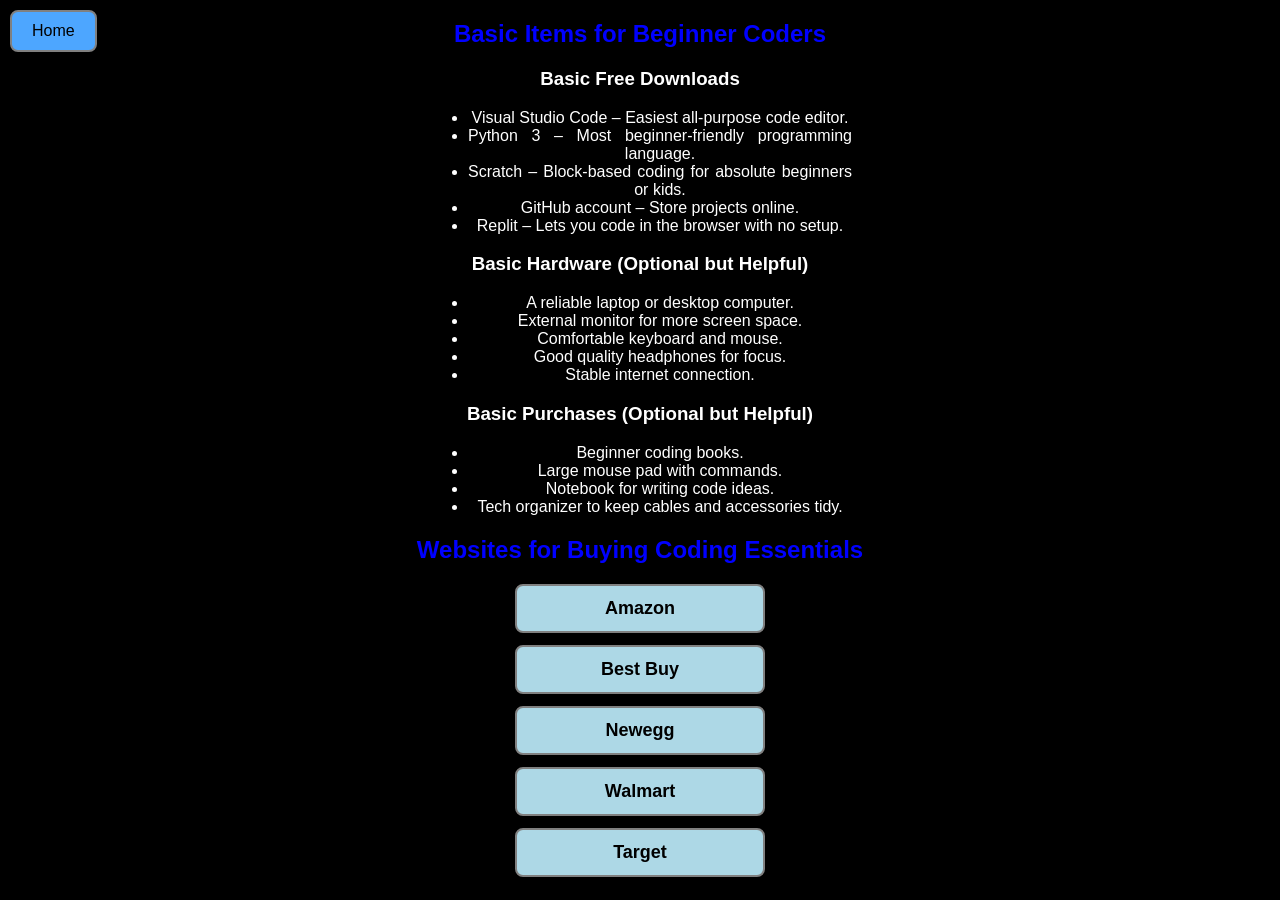
==== coding-essentials.html @ d3d56cbd "Add files via upload" ====
<!DOCTYPE html>
<html lang="en">
        <head>
         <meta charset="UTF-8">
        <meta name="viewport" content="width=device-width, initial-scale=1.0">
        <meta http-equiv="X-UA-Compatible" content="ie=edge">
        <title>Beginner Coders Guide</title>
        <link rel="stylesheet" href="styles.css">
        </head>

 <body>


        
    
                <section>


  
                        <h1>Basic Items for Beginner Coders</h1>
             
                        <h3>Basic Free Downloads</h3>


                        <ul class="center-justify">
                        
                                 <li>Visual Studio Code – Easiest all-purpose code editor.</li>
                                 <li>Python 3 – Most beginner-friendly programming language.</li>
                                 <li>Scratch – Block-based coding for absolute beginners or kids.</li>
                                 <li>GitHub account – Store projects online.</li>
                                 <li>Replit – Lets you code in the browser with no setup.</li>
                        </ul>
                

    

        
                        

                                <h3>Basic Hardware (Optional but Helpful)</h3>

                         <ul class="center-justify">
                         
                                 <li>A reliable laptop or desktop computer.</li>
                                 <li>External monitor for more screen space.</li>
                                 <li>Comfortable keyboard and mouse.</li>
                                 <li>Good quality headphones for focus.</li>
                                 <li>Stable internet connection.</li>
                         </ul>
                

        
                        
                                <h3>Basic Purchases (Optional but Helpful)</h3>

                        <ul class="center-justify">
                         
                                 <li>Beginner coding books.</li>
                                 <li>Large mouse pad with commands.</li>
                                 <li>Notebook for writing code ideas.</li>
                                 <li>Tech organizer to keep cables and accessories tidy.</li>
                         </ul>
                

        
                </section>

                <section>
                        <h1> Websites for Buying Coding Essentials </h1>
   
   
       
                        <div class="home-btn">
                        <button onclick="window.location.href='index.html'">Home</button>
                        </div> 
    
                        <div class="button-list">
                        <a href="https://amazon.com" class="btn">Amazon</a>
                        <a href="https://bestbuy.com" class="btn">Best Buy</a>
                        <a href="https://newegg.com" class="btn">Newegg</a>
                        <a href="https://walmart.com" class="btn">Walmart</a>
                        <a href="https://target.com" class="btn">Target</a>
                        </div>
                </section>


</body>
</html>
---- styles.css ----
h1 {
    color: blue;
    text-align: center;
    margin-top: 20px;
    
}
body {
    color:white;  
    background-color:  black;    
    font-family: Verdana, Geneva, Tahoma, sans-serif;
    margin: 0;
    padding: 0;
    text-align: center;
    
}

.even-centered-block {                        
  width: 30%;           
  margin: 0 auto;       
  text-align: justify;  

}

img {
  max-width: 100%;
  height: auto;
}


.image-wrapper {
  display: flex;
  justify-content: center;
  align-items: center;
  height: auto; 
}

.rounded-img {
  width: 500px;
  height: 250px;
  object-fit: cover;  
  border-radius: 20px;
  border: 4px solid #333;
}

.video-container {
  display: flex;
  justify-content: center; 
  align-items: center;     
  min-height: auto;      
  background-color: #000000;
}
.rounded-video {
  width: 500px;              
  height: 250px; 
  object-fit: cover;      
  border-radius: 20px;
  border: 4px solid #333;    
  box-shadow: 0 10px 30px #000000;
}

.container {
  text-align: center; 
}

ul {
  display: inline-block; 
  text-align: left; 
}
ol {
  display: inline-block; 
  text-align: left; 
}
ul {
  display: inline-block; 
  text-align: left; 
}
ol {
  display: inline-block; 
  text-align: left; 
}
.home-btn button  {
    background-color: #4da6ff;
    color: black;
    padding: 10px 20px;
    border-radius: 8px;
    border: 2px solid gray;
    cursor: pointer;
    font-size: 16px;
}
.home-btn button:hover {    background-color: #66b3ff; color:white;

}
.home-btn {
    position:  fixed;
    top: 10px;
    left: 10px;
}
.link-list {
    margin-top: 100px;   /* move links down */
}
.center-justify {
    width: 30%;          /* keeps the text in a nice readable column */
    margin: 0 auto;      /* centers the block */
    text-align: justify;
    text-align-last: center;
}

.button-list {
  display: flex;
  flex-direction: column;
  gap: 12px;
  width: 250px;
  margin: 20px auto;
  
}

.btn {
  display: block;
  text-align: center;
  padding: 12px 20px;
  background-color: lightblue;
  color: rgb(0, 0, 0);
  text-decoration: none;
  border-radius: 8px;
  font-size: 18px;
  font-weight: bold;
  transition: 0.3s ease;
  border: gray 2px solid;
}

.btn:hover {
  background-color: lightblue;
  transform: translateY(-3px);
}

.language-list {
  margin-top: 20px;
}

.lang-btn {
  background-color: #66b3ff;
  color: black;
  border: none;
  padding: 10px 18px;
  margin: 8px;
  border-radius: 10px;
  font-size: 18px;
  font-weight: bold;
  cursor: pointer;
  transition: 0.3s;
}

.lang-btn:hover {
  background-color: #3399ff;
  transform: scale(1.05);
}

.info-box {
  margin: 25px auto;
  padding: 20px;
  width: 60%;
  border: 2px solid #66b3ff;
  border-radius: 12px;
  background-color: #111;
  color: white;
  text-align: center;
}
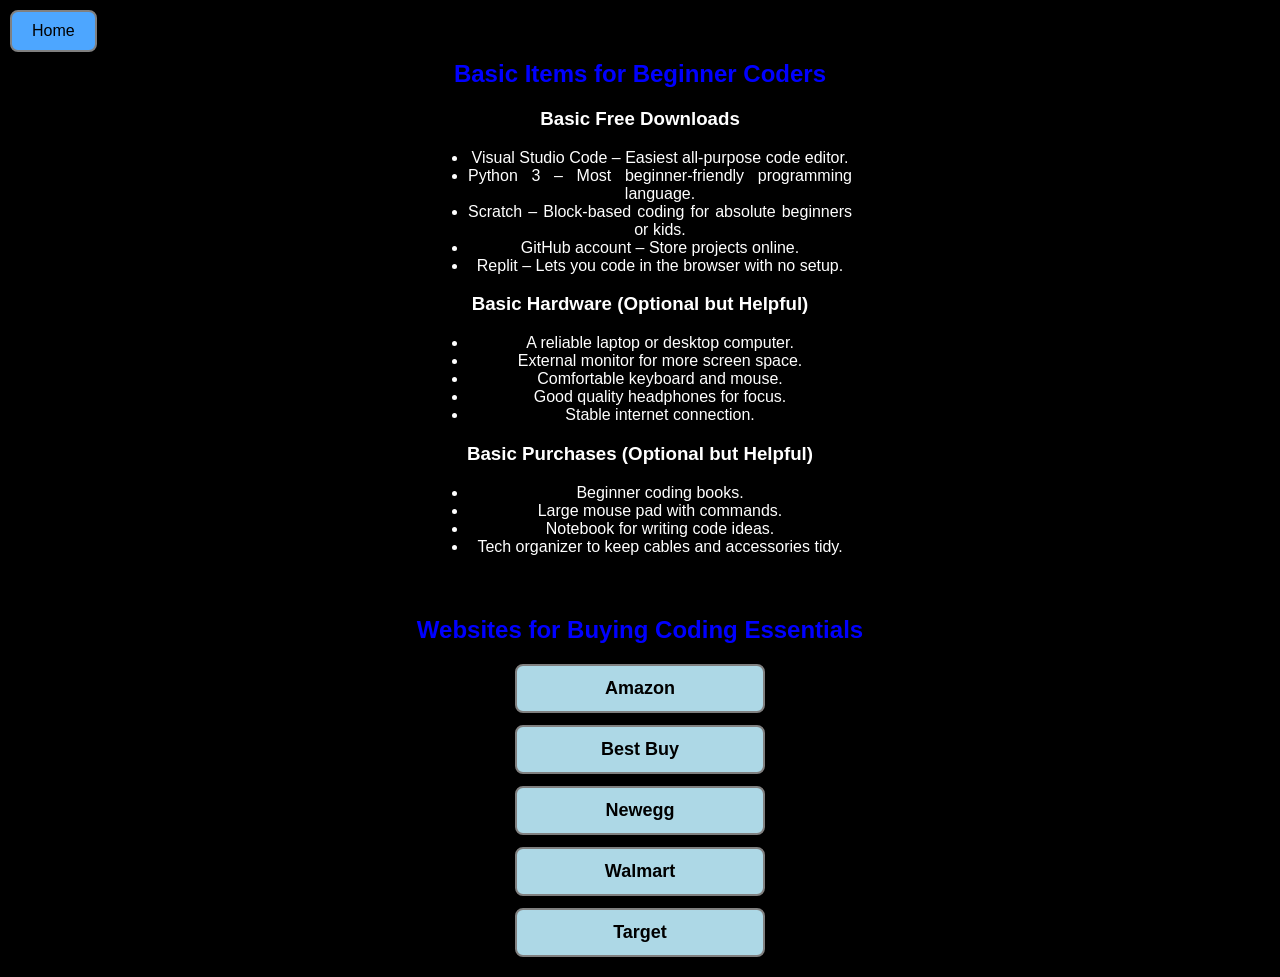
==== commit c424b028: "Add files via upload" ====
--- a/coding-essentials.html
+++ b/coding-essentials.html
@@ -8,7 +8,7 @@
         <link rel="stylesheet" href="styles.css">
         </head>
 
- <body>
+    <body>
 
 
         
@@ -22,14 +22,14 @@
                         <h3>Basic Free Downloads</h3>
 
 
-                        <ul class="center-justify">
+                         <ul class="center-justify">
                         
                                  <li>Visual Studio Code – Easiest all-purpose code editor.</li>
                                  <li>Python 3 – Most beginner-friendly programming language.</li>
                                  <li>Scratch – Block-based coding for absolute beginners or kids.</li>
                                  <li>GitHub account – Store projects online.</li>
                                  <li>Replit – Lets you code in the browser with no setup.</li>
-                        </ul>
+                         </ul>
                 
 
     
@@ -53,7 +53,7 @@
                         
                                 <h3>Basic Purchases (Optional but Helpful)</h3>
 
-                        <ul class="center-justify">
+                         <ul class="center-justify">
                          
                                  <li>Beginner coding books.</li>
                                  <li>Large mouse pad with commands.</li>
@@ -84,7 +84,7 @@
                 </section>
 
 
-</body>
+       </body>
 </html>
 
 
--- a/styles.css
+++ b/styles.css
@@ -1,8 +1,13 @@
+
+
+
 h1 {
     color: blue;
     text-align: center;
-    margin-top: 20px;
+    margin-top: 60px;
+   
     
+
 }
 body {
     color:white;  
@@ -66,15 +71,15 @@
   display: inline-block; 
   text-align: left; 
 }
-ol {
+ul {
   display: inline-block; 
   text-align: left; 
 }
 ul {
   display: inline-block; 
-  text-align: left; 
+  text-align: lef; 
 }
-ol {
+ul {
   display: inline-block; 
   text-align: left; 
 }
@@ -165,6 +170,3 @@
   color: white;
   text-align: center;
 }
-
-
-
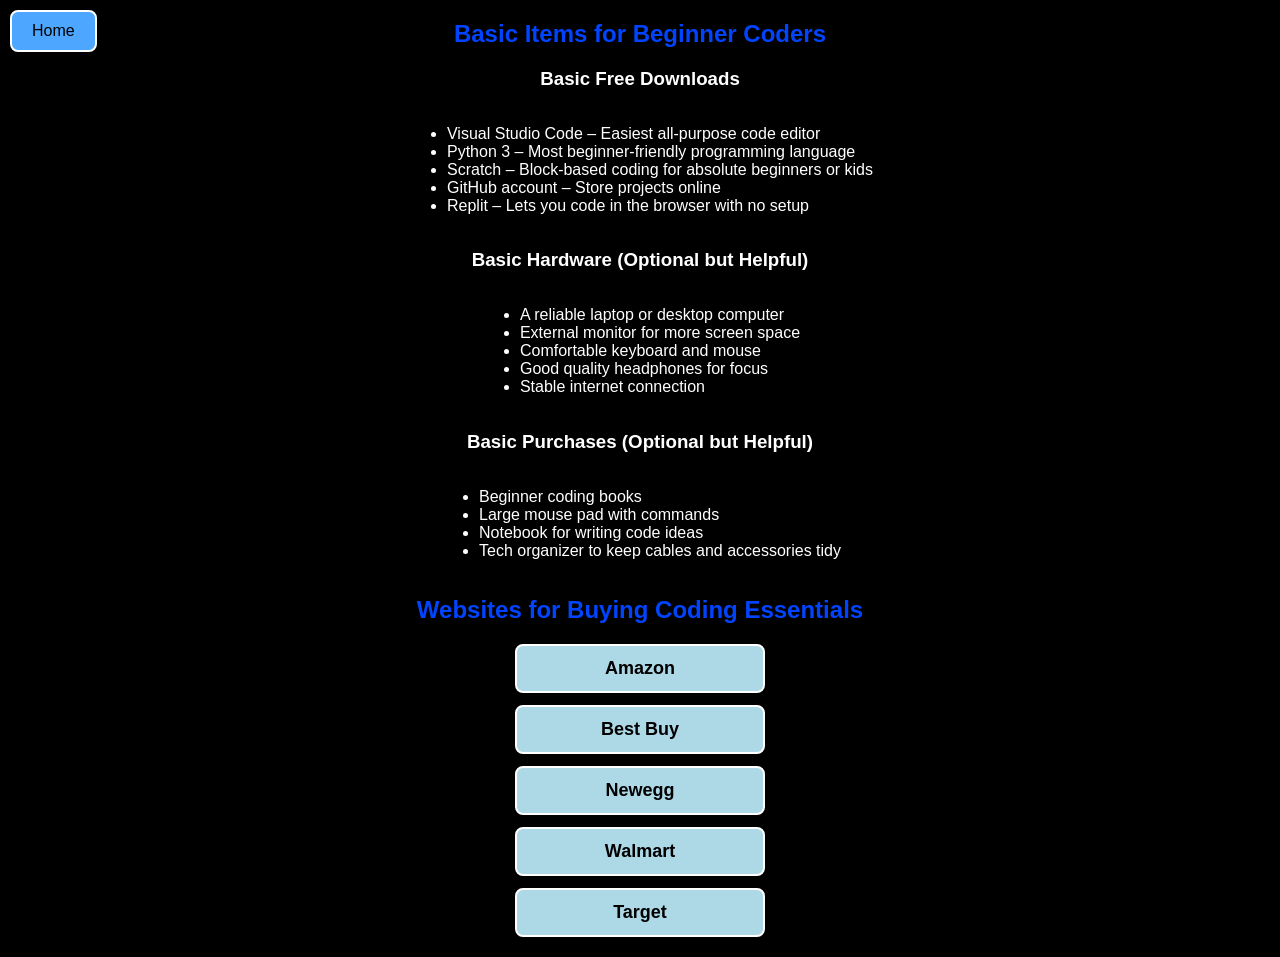
==== commit 1376683b: "Add files via upload" ====
--- a/coding-essentials.html
+++ b/coding-essentials.html
@@ -1,7 +1,7 @@
 <!DOCTYPE html>
 <html lang="en">
         <head>
-         <meta charset="UTF-8">
+        <meta charset="UTF-8">
         <meta name="viewport" content="width=device-width, initial-scale=1.0">
         <meta http-equiv="X-UA-Compatible" content="ie=edge">
         <title>Beginner Coders Guide</title>
@@ -16,20 +16,34 @@
                 <section>
 
 
-  
-                        <h1>Basic Items for Beginner Coders</h1>
-             
-                        <h3>Basic Free Downloads</h3>
+        
+                      
 
 
-                         <ul class="center-justify">
+  
                         
-                                 <li>Visual Studio Code – Easiest all-purpose code editor.</li>
-                                 <li>Python 3 – Most beginner-friendly programming language.</li>
-                                 <li>Scratch – Block-based coding for absolute beginners or kids.</li>
-                                 <li>GitHub account – Store projects online.</li>
-                                 <li>Replit – Lets you code in the browser with no setup.</li>
-                         </ul>
+                        
+                               
+                        
+                                
+                        <p class="center-justify">
+
+                                <h1>Basic Items for Beginner Coders</h1>
+                                
+                                
+                                <h3>Basic Free Downloads</h3>
+
+                       
+                         
+                                <ul>
+                        
+                                <li>Visual Studio Code – Easiest all-purpose code editor</li>
+                                <li>Python 3 – Most beginner-friendly programming language</li>
+                                <li>Scratch – Block-based coding for absolute beginners or kids</li>
+                                <li>GitHub account – Store projects online</li>
+                                <li>Replit – Lets you code in the browser with no setup</li>
+                         
+                                </ul>
                 
 
     
@@ -39,27 +53,42 @@
 
                                 <h3>Basic Hardware (Optional but Helpful)</h3>
 
-                         <ul class="center-justify">
+                                <ul>
                          
-                                 <li>A reliable laptop or desktop computer.</li>
-                                 <li>External monitor for more screen space.</li>
-                                 <li>Comfortable keyboard and mouse.</li>
-                                 <li>Good quality headphones for focus.</li>
-                                 <li>Stable internet connection.</li>
-                         </ul>
+                                <li>A reliable laptop or desktop computer</li>
+                                <li>External monitor for more screen space</li>
+                                <li>Comfortable keyboard and mouse</li>
+                                 <li>Good quality headphones for focus</li>
+                                <li>Stable internet connection</li>
+                                
+                                </ul>
+                         
+                                
                 
 
         
                         
                                 <h3>Basic Purchases (Optional but Helpful)</h3>
 
-                         <ul class="center-justify">
                          
-                                 <li>Beginner coding books.</li>
-                                 <li>Large mouse pad with commands.</li>
-                                 <li>Notebook for writing code ideas.</li>
-                                 <li>Tech organizer to keep cables and accessories tidy.</li>
-                         </ul>
+                                
+
+                                <ul>
+                                <li>Beginner coding books</li>
+                                <li>Large mouse pad with commands</li>
+                                <li>Notebook for writing code ideas</li>
+                                <li>Tech organizer to keep cables and accessories tidy</li>
+                                </ul>
+                         
+                         
+                        </p>
+
+                        
+
+
+
+                        
+
                 
 
         
--- a/styles.css
+++ b/styles.css
@@ -1,52 +1,39 @@
-
-
 
 h1 {
-    color: blue;
+    color: rgb(0, 68, 255);
     text-align: center;
-    margin-top: 60px;
-   
-    
-
+    margin-top: 20px;
 }
 body {
-    color:white;  
-    background-color:  black;    
+    color: white;
+    background-color: black;
     font-family: Verdana, Geneva, Tahoma, sans-serif;
     margin: 0;
     padding: 0;
-    text-align: center;
-    
+    text-align: center
 }
-
 .even-centered-block {                        
   width: 30%;           
   margin: 0 auto;       
-  text-align: justify;  
-
+  text-align: justify; 
 }
-
 img {
   max-width: 100%;
   height: auto;
 }
-
-
 .image-wrapper {
   display: flex;
   justify-content: center;
   align-items: center;
   height: auto; 
 }
-
 .rounded-img {
   width: 500px;
   height: 250px;
   object-fit: cover;  
   border-radius: 20px;
-  border: 4px solid #333;
-}
-
+  border: 4px solid white;
+} 
 .video-container {
   display: flex;
   justify-content: center; 
@@ -59,7 +46,7 @@
   height: 250px; 
   object-fit: cover;      
   border-radius: 20px;
-  border: 4px solid #333;    
+  border: 4px solid white; 
   box-shadow: 0 10px 30px #000000;
 }
 
@@ -77,7 +64,7 @@
 }
 ul {
   display: inline-block; 
-  text-align: lef; 
+  text-align: left; 
 }
 ul {
   display: inline-block; 
@@ -88,7 +75,7 @@
     color: black;
     padding: 10px 20px;
     border-radius: 8px;
-    border: 2px solid gray;
+    border: 2px solid white;
     cursor: pointer;
     font-size: 16px;
 }
@@ -130,20 +117,20 @@
   font-size: 18px;
   font-weight: bold;
   transition: 0.3s ease;
-  border: gray 2px solid;
+  border: white 2px solid;
+}
+.btn:hover {
+  background-color: rgb(73, 246, 4);
+  transform: translateY(-3px);
 }
 
-.btn:hover {
-  background-color: lightblue;
-  transform: translateY(-3px);
-}
 
 .language-list {
   margin-top: 20px;
 }
 
 .lang-btn {
-  background-color: #66b3ff;
+  background-color:rgb(73, 246, 4);
   color: black;
   border: none;
   padding: 10px 18px;
@@ -156,15 +143,14 @@
 }
 
 .lang-btn:hover {
-  background-color: #3399ff;
-  transform: scale(1.05);
+  background-color: #fdfeff;
+  transform: scale(1.05)
 }
-
 .info-box {
   margin: 25px auto;
   padding: 20px;
   width: 60%;
-  border: 2px solid #66b3ff;
+  border: 2px solid rgb(73, 246, 4);
   border-radius: 12px;
   background-color: #111;
   color: white;
